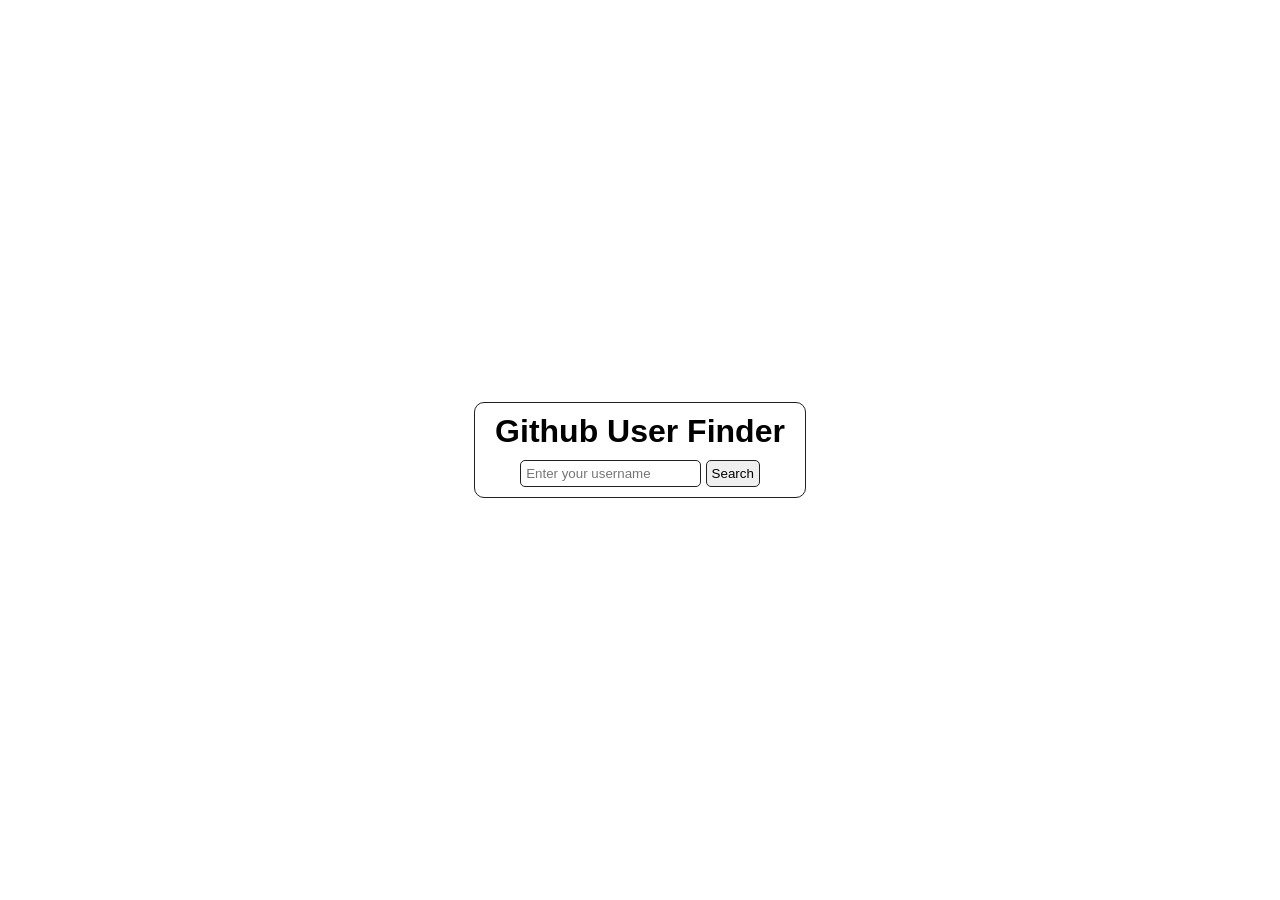
==== 03-github-user-finder/index.html @ a96d97f5 "Mini project: Github user finder API, with dom and creating and showing elements on screen with load" ====
<!DOCTYPE html>
<html lang="en">

<head>
    <meta charset="UTF-8">
    <meta name="viewport" content="width=device-width, initial-scale=1.0">
    <title>Gtihub User Finder</title>
    <link rel="stylesheet" href="style.css">
</head>

<body>
    <div class="container">
        <h1>Github User Finder</h1>
        <div>
            <input type="text" placeholder="Enter your username" class="user-input">
            <button class="search-button">Search</button>
        </div>
    </div>
    <script src="app.js"></script>
</body>

</html>
---- 03-github-user-finder/style.css ----
* {
    margin: 0;
    padding: 0;
    font-family: Poppins, sans-serif;
    box-sizing: border-box;
}

html,
body {
    height: 100%;
    width: 100%;
    font-size: 16px;
    display: flex;
    justify-content: center;
    align-items: center;
}

.container {
    border: 1px solid #212121;
    border-radius: 10px;
    padding: 10px 20px;
    display: flex;
    flex-direction: column;
    justify-content: center;
    align-items: center;
    gap: 10px;
}

.container div input,
button {
    padding: 5px 5px;
    border-radius: 5px;
    border: 1px solid #212121;
}
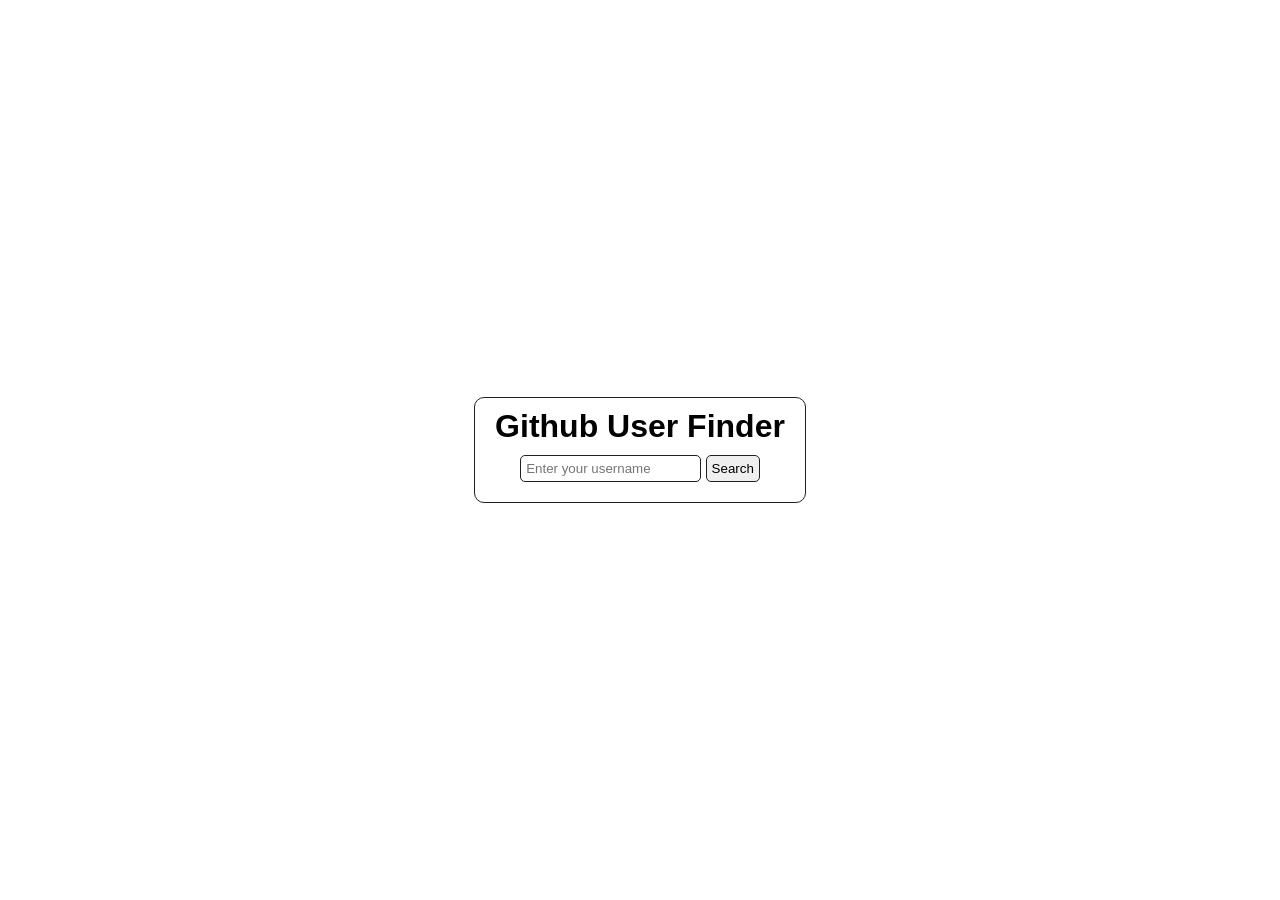
==== commit 18764980: "Adding edge cases and fetchinh another profile data anr removing old profile data" ====
--- a/03-github-user-finder/index.html
+++ b/03-github-user-finder/index.html
@@ -11,10 +11,12 @@
 <body>
     <div class="container">
         <h1>Github User Finder</h1>
+        <span></span>
         <div>
             <input type="text" placeholder="Enter your username" class="user-input">
             <button class="search-button">Search</button>
         </div>
+        <div class="display-data"></div>
     </div>
     <script src="app.js"></script>
 </body>
--- a/03-github-user-finder/style.css
+++ b/03-github-user-finder/style.css
@@ -31,4 +31,20 @@
     padding: 5px 5px;
     border-radius: 5px;
     border: 1px solid #212121;
+}
+
+span {
+    display: none;
+    font-weight: 900;
+}
+
+.loader {
+    display: block;
+}
+
+.display-data {
+    display: flex;
+    flex-direction: column;
+    justify-content: center;
+    align-items: center;
 }
